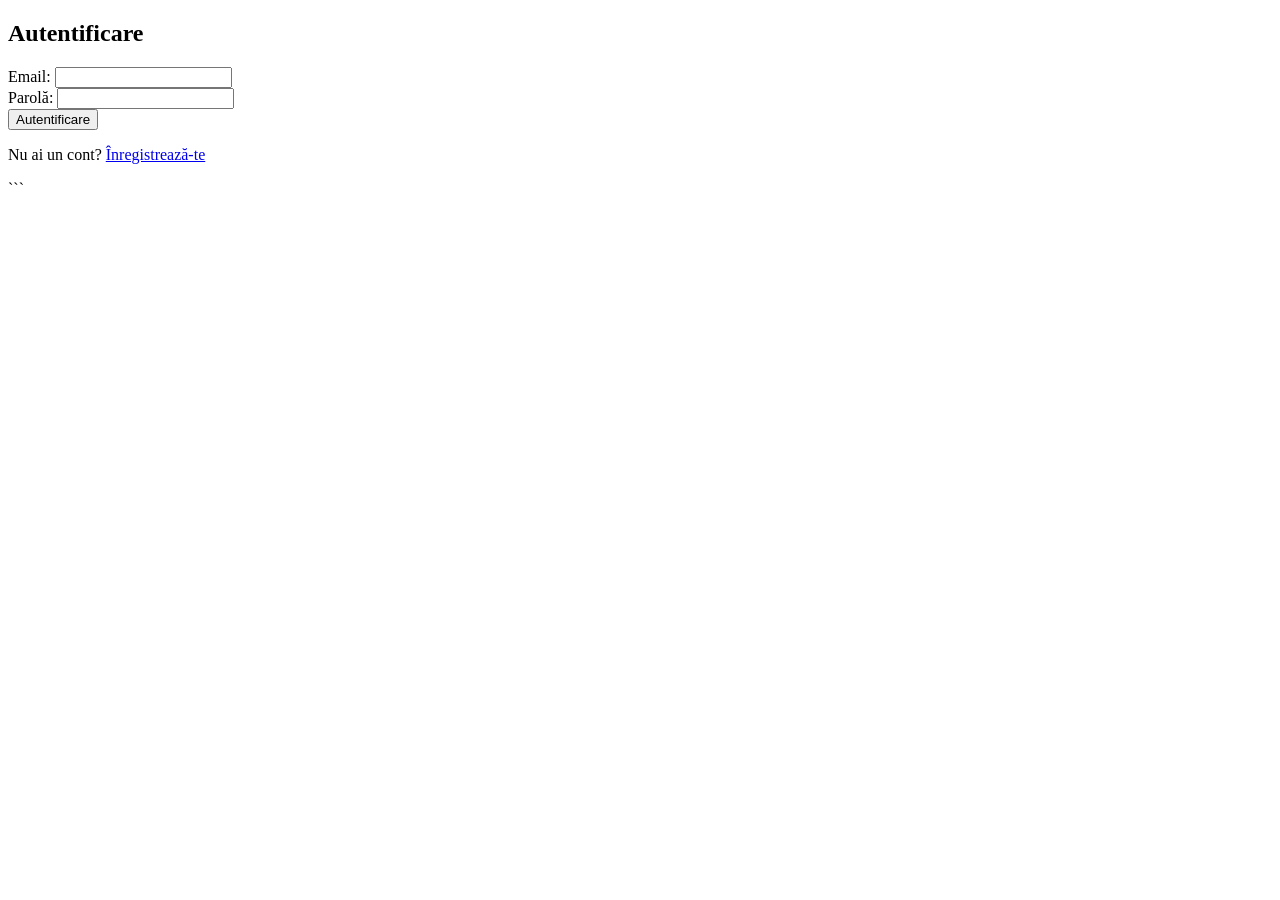
==== Desktop/PRACTICE/FitnessTracker/autentificarea/auth.html @ 4dbd99f2 "Autentificare/Registrare" ====
<!DOCTYPE html>
<html lang="ro">
<head>
<meta charset="UTF-8">
<meta name="viewport" content="width=device-width, initial-scale=1.0">
<title>Autentificare - Fitness Tracer</title>
</head>
<body>
<h2>Autentificare</h2>
<form id="loginForm">
<div>
<label for="email">Email:</label>
<input type="email" id="email" name="email" required>
</div>
<div>
<label for="password">Parolă:</label>
<input type="password" id="password" name="password" required>
</div>
<button type="submit">Autentificare</button>
<div id="error-message" style="color: red;"></div>
</form>
<p>Nu ai un cont? <a href="../registrarea/register.html">Înregistrează-te</a></p> 
<script>
    document.getElementById('loginForm').addEventListener('submit', function(event) {
        event.preventDefault();
        const emailInput = document.getElementById('email');
        const passwordInput = document.getElementById('password');
        const email = emailInput.value;
        const password = passwordInput.value;
        const errorMessageDiv = document.getElementById('error-message');

        fetch('/api/login', {
            method: 'POST',
            headers: {
                'Content-Type': 'application/json',
            },
            body: JSON.stringify({ email: email, password: password }),
        })
        .then(response => response.json())
        .then(data => {
            if (data.success) {
                window.location.href = '../index.html';
            } else {
                errorMessageDiv.textContent = data.error;
            }
        })
        .catch(error => {
            console.error('Eroare la trimiterea cererii:', error);
            errorMessageDiv.textContent = 'A apărut o eroare la autentificare.';
        });
    });
</script>
</body>
</html>
```
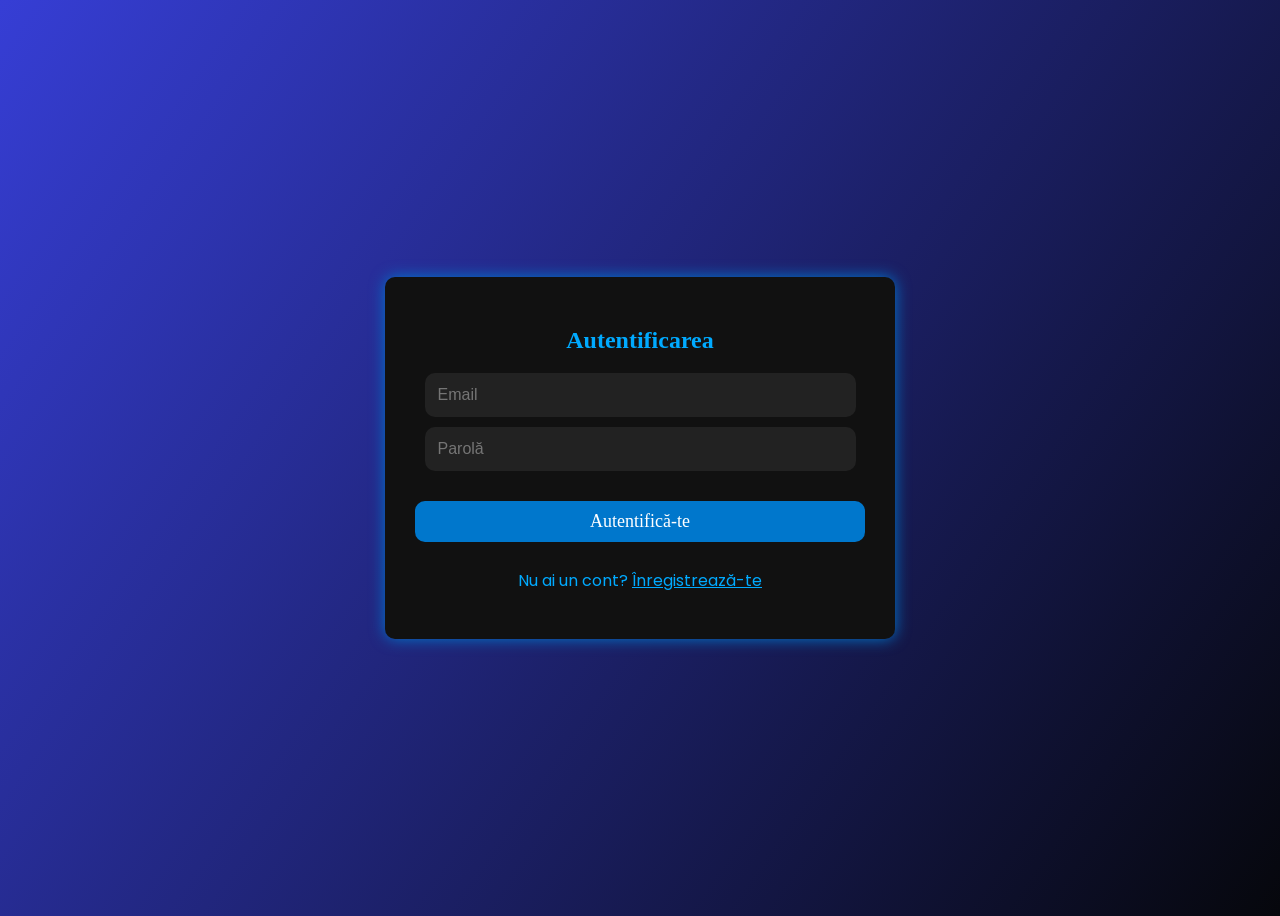
==== commit e84cc280: "Interfata perfecta" ====
--- a/Desktop/PRACTICE/FitnessTracker/autentificarea/auth.html
+++ b/Desktop/PRACTICE/FitnessTracker/autentificarea/auth.html
@@ -1,55 +1,70 @@
 <!DOCTYPE html>
 <html lang="ro">
 <head>
-<meta charset="UTF-8">
-<meta name="viewport" content="width=device-width, initial-scale=1.0">
-<title>Autentificare - Fitness Tracer</title>
+  <meta charset="UTF-8">
+  <meta name="viewport" content="width=device-width, initial-scale=1.0">
+  <title>Autentificare</title>
+  <link rel="stylesheet" href="auth.css">
+  <link href="https://fonts.googleapis.com/css2?family=Poppins:wght@400;500;600&display=swap" rel="stylesheet">
+  <style>
+    body {
+      font-family: 'Poppins', sans-serif; /* Aplică fontul Poppins */
+    }
+  </style>
 </head>
 <body>
-<h2>Autentificare</h2>
-<form id="loginForm">
-<div>
-<label for="email">Email:</label>
-<input type="email" id="email" name="email" required>
-</div>
-<div>
-<label for="password">Parolă:</label>
-<input type="password" id="password" name="password" required>
-</div>
-<button type="submit">Autentificare</button>
-<div id="error-message" style="color: red;"></div>
-</form>
-<p>Nu ai un cont? <a href="../registrarea/register.html">Înregistrează-te</a></p> 
-<script>
-    document.getElementById('loginForm').addEventListener('submit', function(event) {
-        event.preventDefault();
-        const emailInput = document.getElementById('email');
-        const passwordInput = document.getElementById('password');
-        const email = emailInput.value;
-        const password = passwordInput.value;
-        const errorMessageDiv = document.getElementById('error-message');
+  <div class="auth-container">
+    <h2 style="text-align: center; font-family: Bold Italic;">Autentificarea</h2>
+    <form id="loginForm">
+      <input type="email" id="email" placeholder="Email" required>
+      <input type="password" id="password" placeholder="Parolă" required>
+      <button type="submit">Autentifică-te</button>
+      <p id="error" class="error-message"></p>
+    </form>
+    <p style="text-align: center;">Nu ai un cont? <a href="../registrarea/register.html">Înregistrează-te</a></p>
+  </div>
+  <script>
+    document.addEventListener('DOMContentLoaded', async function () {
+      if (!localStorage.getItem('users')) {
+        try {
+          const response = await fetch('../users.json');
+          if (response.ok) {
+            const users = await response.json();
+            localStorage.setItem('users', JSON.stringify(users));
+          } else {
+            console.error('Eroare la încărcarea utilizatorilor:', response.status);
+          }
+        } catch (error) {
+          console.error('Eroare la încărcarea utilizatorilor:', error);
+        }
+      }
+    });
 
-        fetch('/api/login', {
-            method: 'POST',
-            headers: {
-                'Content-Type': 'application/json',
-            },
-            body: JSON.stringify({ email: email, password: password }),
-        })
-        .then(response => response.json())
-        .then(data => {
-            if (data.success) {
-                window.location.href = '../index.html';
-            } else {
-                errorMessageDiv.textContent = data.error;
-            }
-        })
-        .catch(error => {
-            console.error('Eroare la trimiterea cererii:', error);
-            errorMessageDiv.textContent = 'A apărut o eroare la autentificare.';
-        });
+    document.getElementById('loginForm').addEventListener('submit', function (event) {
+      event.preventDefault();
+
+      const email = document.getElementById('email').value.trim();
+      const password = document.getElementById('password').value.trim();
+      const errorElement = document.getElementById('error');
+
+      try {
+        const users = JSON.parse(localStorage.getItem('users')) || [];
+        const user = users.find(u => u.email === email && u.password === password);
+
+        if (user) {
+          localStorage.setItem('userData', JSON.stringify(user)); // Salvează utilizatorul logat
+          alert('Autentificare reușită!');
+          window.location.href = "../main.html"; // Redirecționează la pagina principală
+        } else {
+          errorElement.textContent = 'Email sau parolă incorectă.';
+          errorElement.style.display = 'block';
+        }
+      } catch (error) {
+        console.error('Eroare la autentificare:', error);
+        errorElement.textContent = 'Eroare la autentificare. Verificați conexiunea.';
+        errorElement.style.display = 'block';
+      }
     });
-</script>
+  </script>
 </body>
-</html>
-```+</html>
--- a/Desktop/PRACTICE/FitnessTracker/autentificarea/auth.css
+++ b/Desktop/PRACTICE/FitnessTracker/autentificarea/auth.css
@@ -0,0 +1,57 @@
+body {
+  background: linear-gradient(125deg, #363ed5, #06070c);
+  color: #00aaff;
+  font-family: Georgia, 'Times New Roman', Times, serif, sans-serif;
+  display: flex;
+  justify-content: center;
+  align-items: center;
+  height: 100vh;
+}
+
+.auth-container {
+  background-color: #111;
+  padding: 30px;
+  border-radius: 10px;
+  box-shadow: 0 0 15px #0077cc;
+  width: 98%; /* Crește lățimea la 98% */
+  max-width: 450px; /* Setează o lățime maximă */
+}
+
+input, button {
+  width: 100%;
+  margin: 10px 0;
+  padding: 10px;
+  border: none;
+  border-radius: 10px; /* Colțuri mai rotunde */
+}
+
+input {
+  background-color: #222;
+  color: #00aaff;
+  font-size: 16px; /* Mărim textul */
+  font-family: Arial, sans-serif; /* Schimbăm fontul */
+  border-radius: 10px; /* Colțuri mai rotunde */
+  width: 90%; /* Mărim lățimea */
+  margin: 10px auto; /* Centrare orizontală */
+  display: block; /* Asigurăm centrare */
+  padding: 13px; /* Reducem înălțimea */
+}
+
+button {
+  background-color: #0077cc;
+  color: white;
+  cursor: pointer;
+  margin-top: 20px; /* Adăugăm spațiu suplimentar deasupra butonului */
+  font-size: large;
+  font-family: Cambria, Cochin, Georgia, Times, 'Times New Roman', serif;
+}
+
+a {
+  color: #00aaff;
+  text-decoration: underline;
+}
+
+.error-message {
+  color: red;
+  font-size: 14px;
+}
